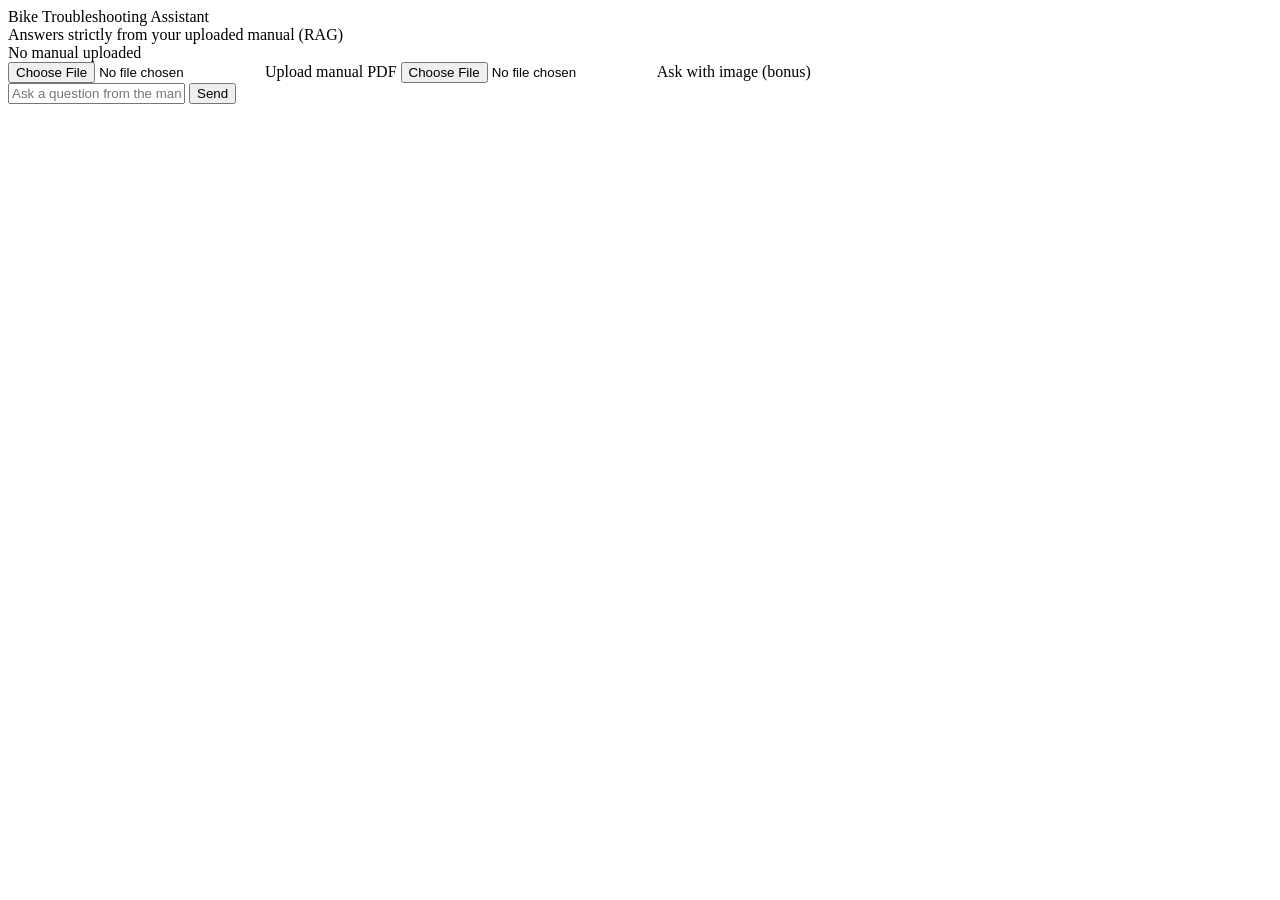
==== frontend/index.html @ efc3d3ce "Update index.html" ====
<!doctype html>
<html lang="en">
  <head>
    <meta charset="utf-8" />
    <meta name="viewport" content="width=device-width, initial-scale=1" />
    <title>Bike Troubleshooting Assistant (RAG)</title>
    <link rel="stylesheet" href="/static/styles.css" />
  </head>
  <body>
    <div class="app">
      <header class="header">
        <div>
          <div class="title">Bike Troubleshooting Assistant</div>
          <div class="subtitle">Answers strictly from your uploaded manual (RAG)</div>
        </div>
        <div class="status" id="status">No manual uploaded</div>
      </header>

      <section class="panel">
        <div class="upload">
          <label class="button">
            <input id="pdfInput" type="file" accept="application/pdf" />
            Upload manual PDF
          </label>

          <label class="button secondary">
            <input id="imageInput" type="file" accept="image/*" />
            Ask with image (bonus)
          </label>
        </div>
      </section>

      <main class="chat" id="chat"></main>

      <footer class="composer">
        <input id="question" type="text" placeholder="Ask a question from the manual…" autocomplete="off" />
        <button id="sendBtn" class="button primary">Send</button>
      </footer>
    </div>

    <script src="/static/script.js"></script>
  </body>
</html>
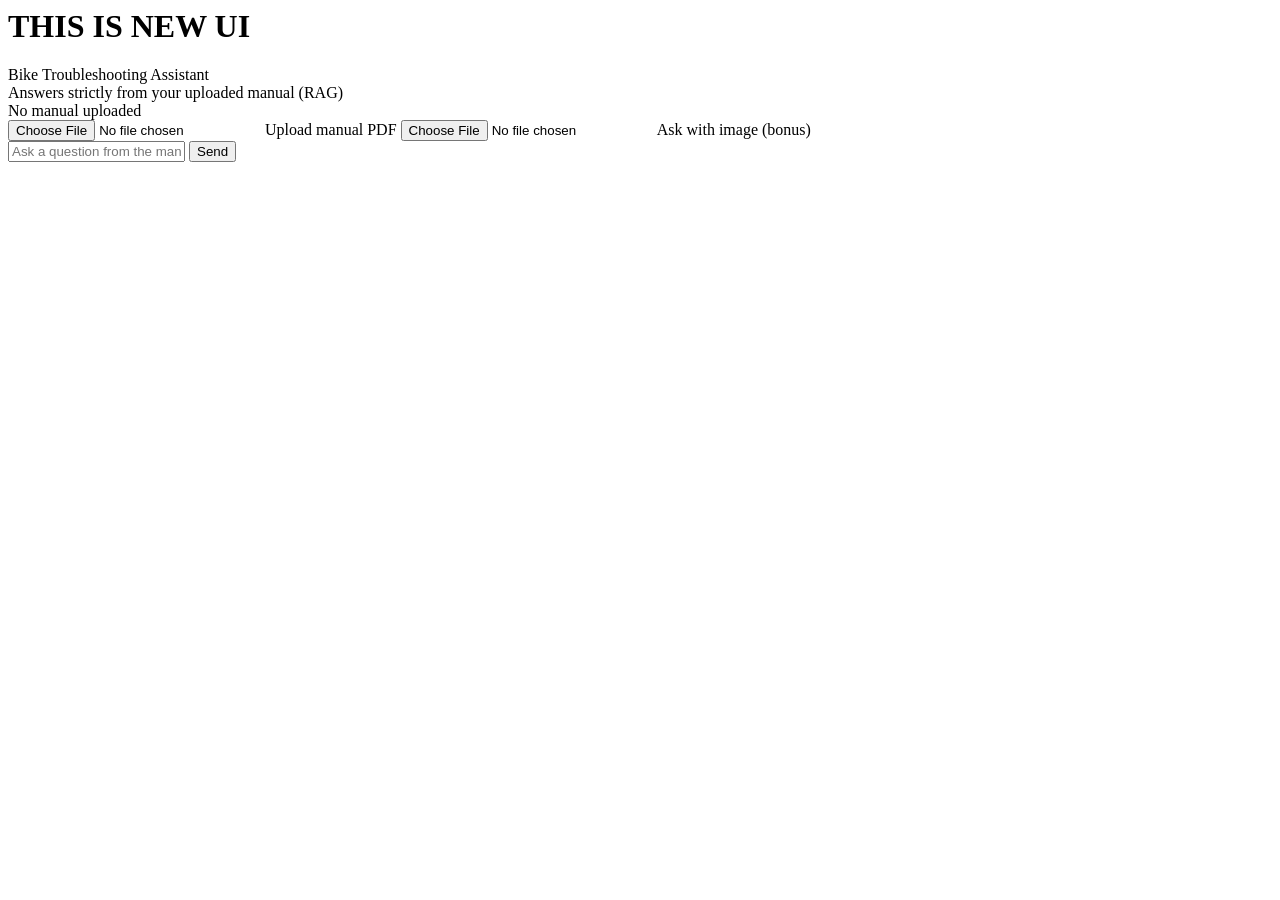
==== commit f4820297: "Update index.html" ====
--- a/frontend/index.html
+++ b/frontend/index.html
@@ -1,3 +1,4 @@
+<h1>THIS IS NEW UI</h1>
 <!doctype html>
 <html lang="en">
   <head>
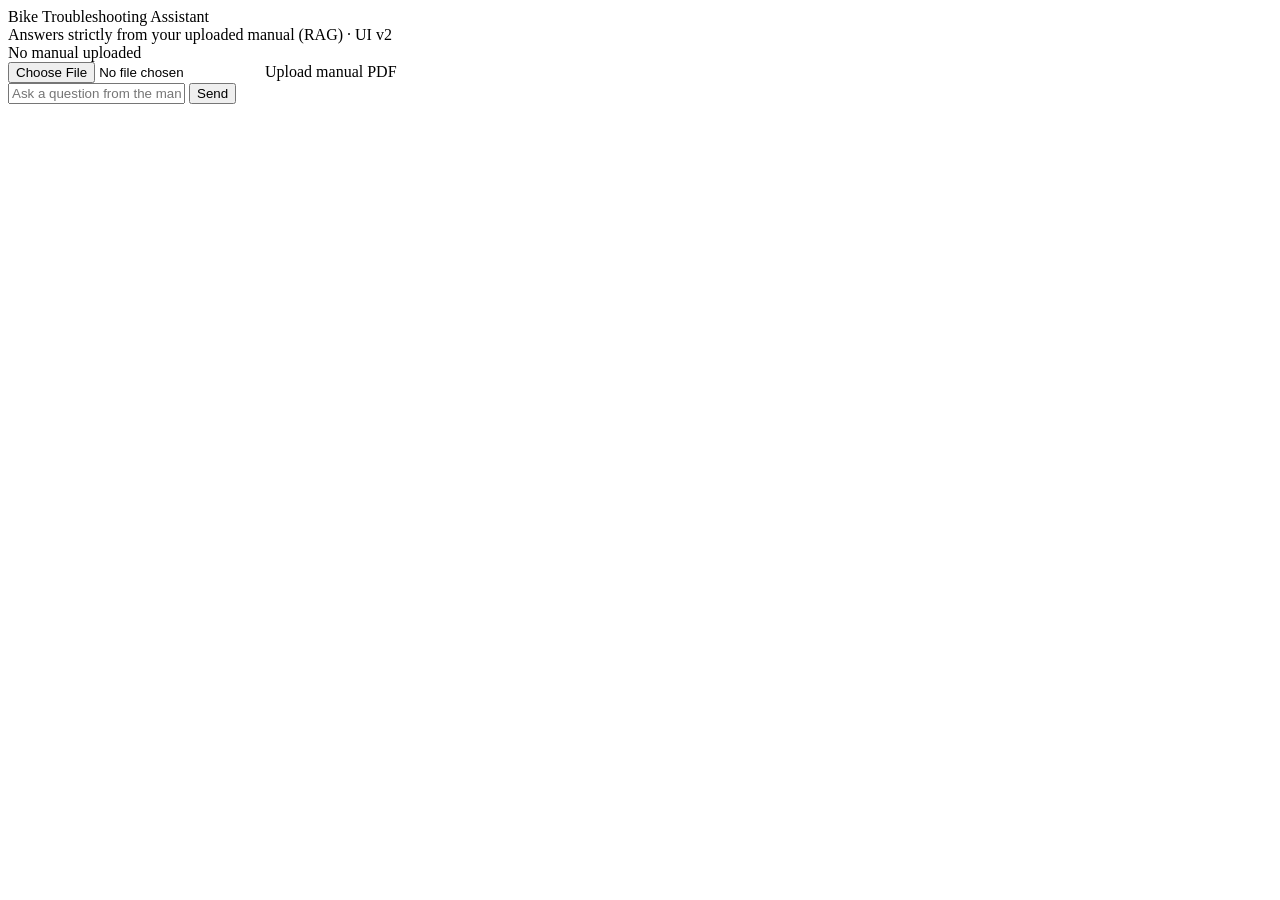
==== commit 6d1e7c94: "Add files via upload" ====
--- a/frontend/index.html
+++ b/frontend/index.html
@@ -1,4 +1,3 @@
-<h1>THIS IS NEW UI</h1>
 <!doctype html>
 <html lang="en">
   <head>
@@ -12,7 +11,7 @@
       <header class="header">
         <div>
           <div class="title">Bike Troubleshooting Assistant</div>
-          <div class="subtitle">Answers strictly from your uploaded manual (RAG)</div>
+          <div class="subtitle">Answers strictly from your uploaded manual (RAG) · UI v2</div>
         </div>
         <div class="status" id="status">No manual uploaded</div>
       </header>
@@ -22,11 +21,6 @@
           <label class="button">
             <input id="pdfInput" type="file" accept="application/pdf" />
             Upload manual PDF
-          </label>
-
-          <label class="button secondary">
-            <input id="imageInput" type="file" accept="image/*" />
-            Ask with image (bonus)
           </label>
         </div>
       </section>
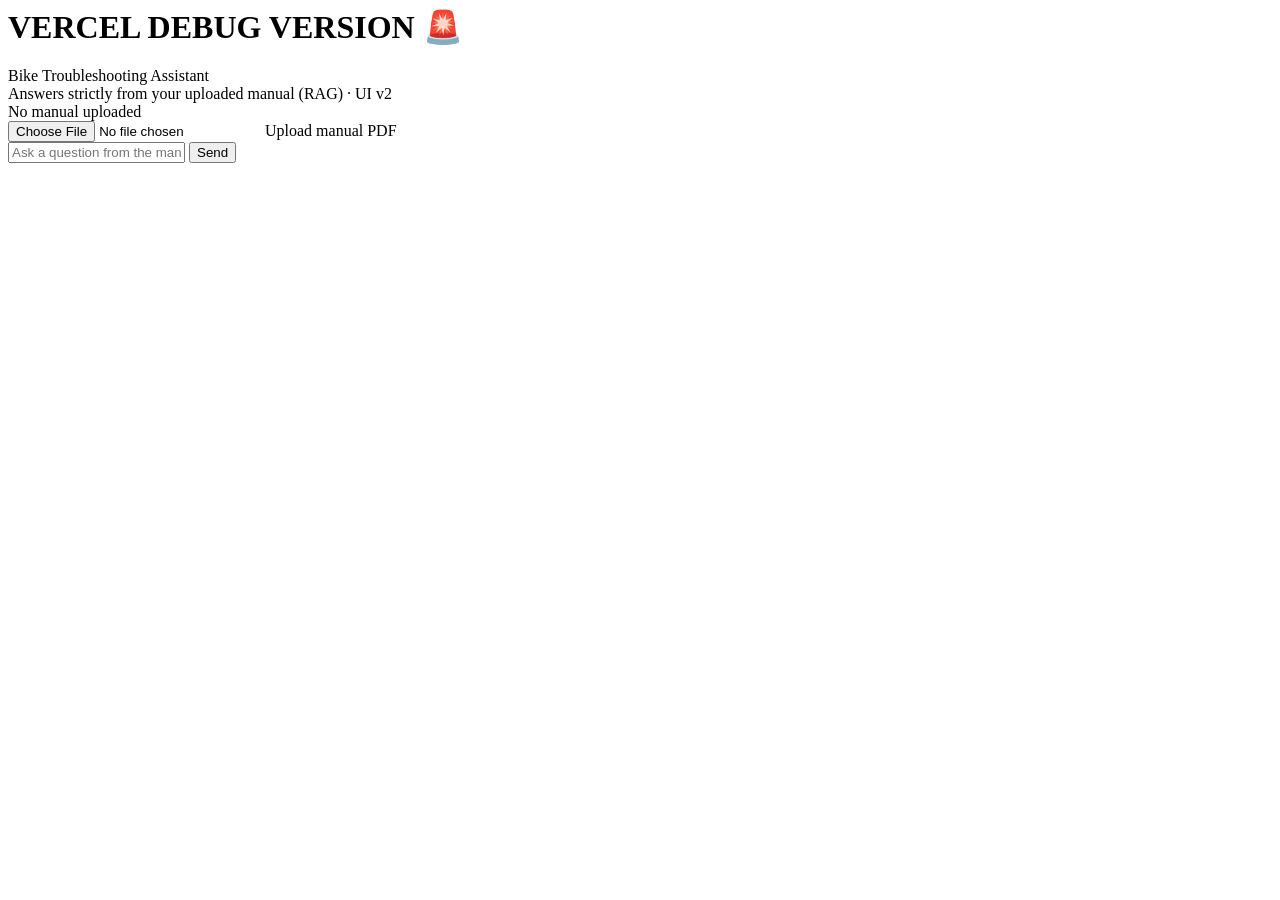
==== commit 73458a5f: "Update index.html" ====
--- a/frontend/index.html
+++ b/frontend/index.html
@@ -1,3 +1,4 @@
+<h1>VERCEL DEBUG VERSION 🚨</h1>
 <!doctype html>
 <html lang="en">
   <head>
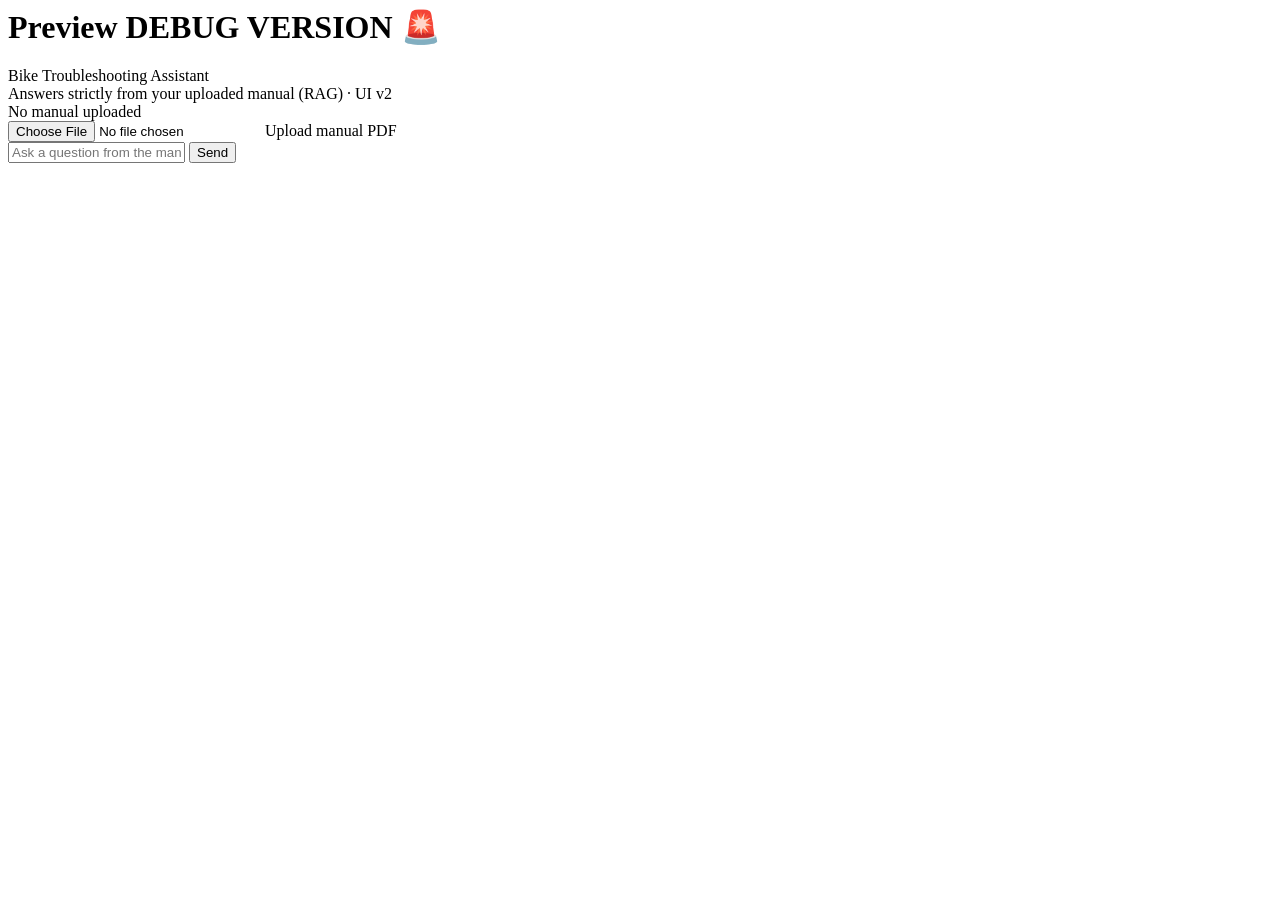
==== commit b243ea07: "Update index.html" ====
--- a/frontend/index.html
+++ b/frontend/index.html
@@ -1,4 +1,4 @@
-<h1>VERCEL DEBUG VERSION 🚨</h1>
+<h1>Preview DEBUG VERSION 🚨</h1>
 <!doctype html>
 <html lang="en">
   <head>
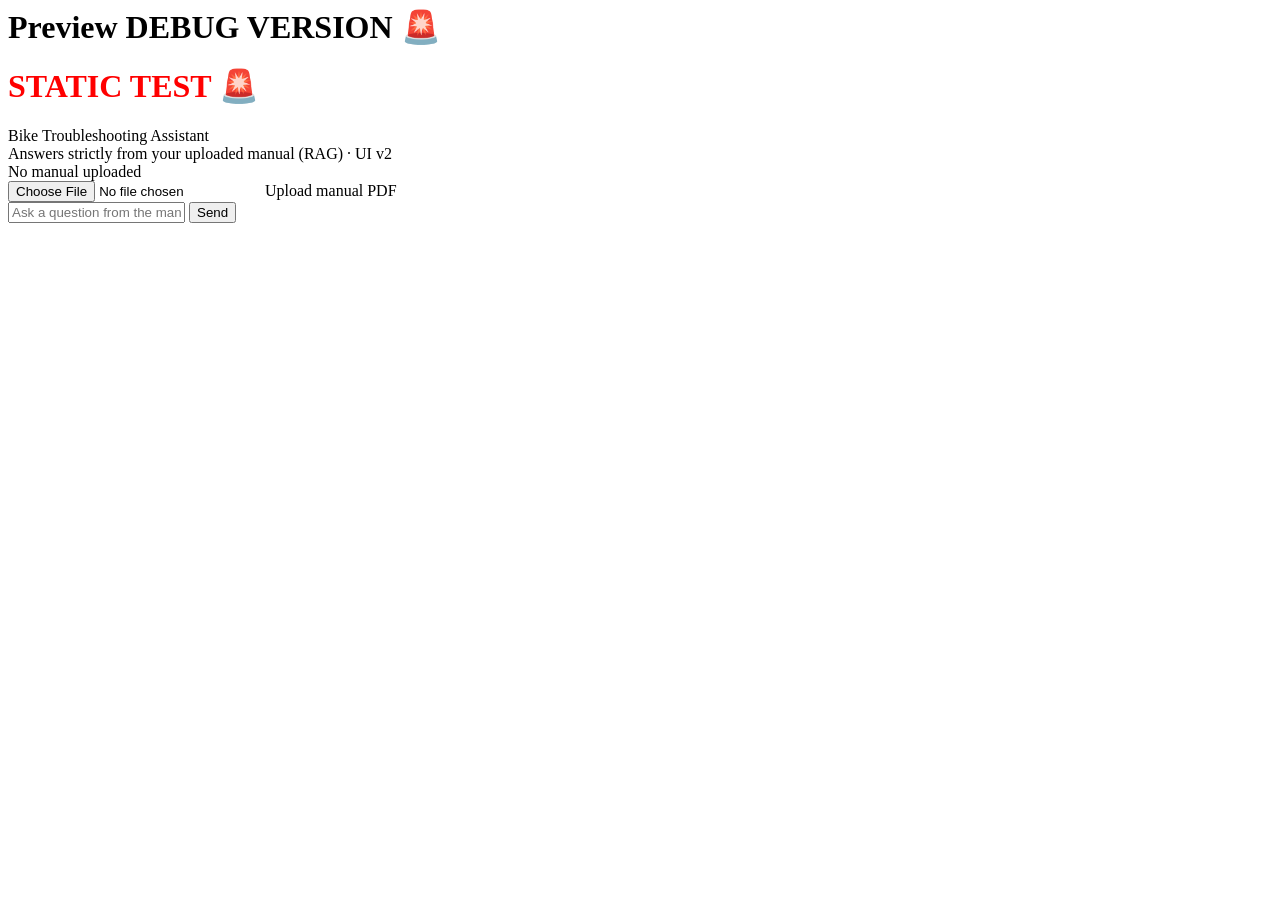
==== commit 1ede109e: "Update index.html" ====
--- a/frontend/index.html
+++ b/frontend/index.html
@@ -1,4 +1,5 @@
 <h1>Preview DEBUG VERSION 🚨</h1>
+<h1 style="color:red;">STATIC TEST 🚨</h1>
 <!doctype html>
 <html lang="en">
   <head>
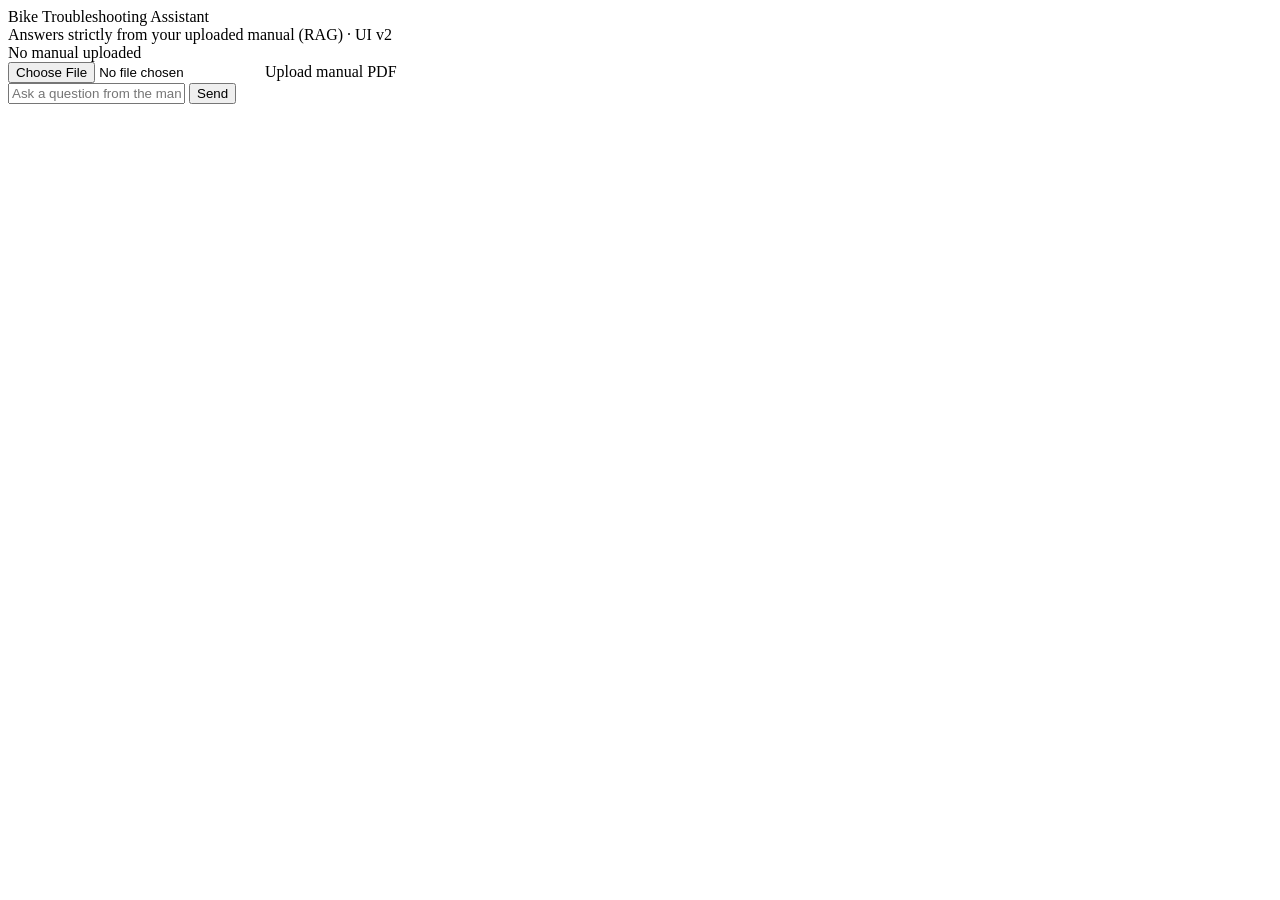
==== commit 9dd79fa8: "Update index.html" ====
--- a/frontend/index.html
+++ b/frontend/index.html
@@ -1,12 +1,10 @@
-<h1>Preview DEBUG VERSION 🚨</h1>
-<h1 style="color:red;">STATIC TEST 🚨</h1>
 <!doctype html>
 <html lang="en">
   <head>
     <meta charset="utf-8" />
     <meta name="viewport" content="width=device-width, initial-scale=1" />
     <title>Bike Troubleshooting Assistant (RAG)</title>
-    <link rel="stylesheet" href="/static/styles.css" />
+<link rel="stylesheet" href="/styles.css" />
   </head>
   <body>
     <div class="app">
@@ -34,7 +32,7 @@
         <button id="sendBtn" class="button primary">Send</button>
       </footer>
     </div>
-
-    <script src="/static/script.js"></script>
+  
+    <script src="/script.js"></script>
   </body>
 </html>
